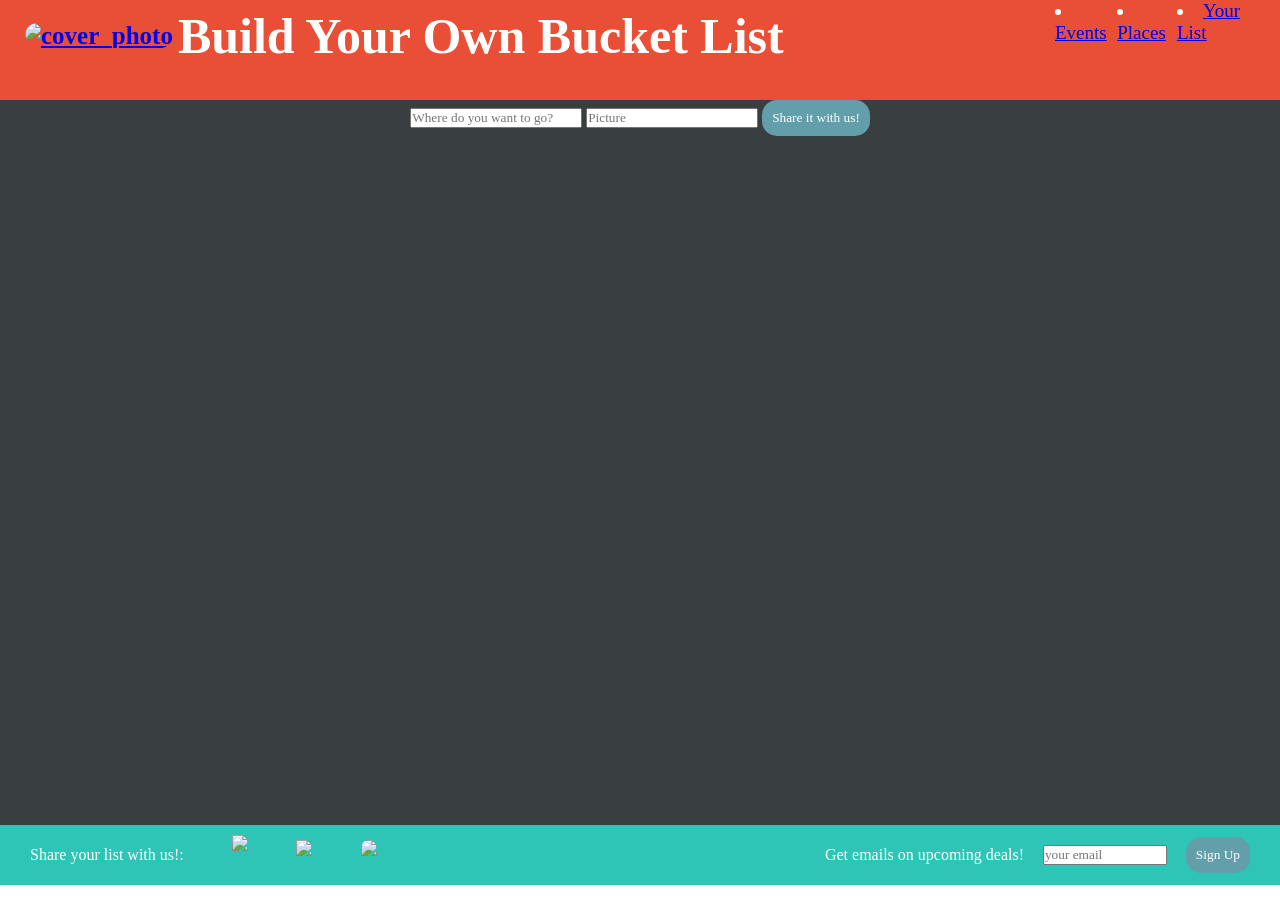
==== client/events.html @ a3668deb "end of day 3" ====
<!DOCTYPE html>
<html lang="en">
<head>
    <meta charset="UTF-8">
    <meta http-equiv="X-UA-Compatible" content="IE=edge">
    <meta name="viewport" content="width=device-width, initial-scale=1.0">
    <link rel="stylesheet" href="./index.css">
    <title>Capstone</title>
</head>
<body>
    <header>
  
        <div class="logo">
            <a href="./index.html">  
            <img id="cover" src="https://drive.google.com/uc?export=view&id=1-hg5C0dDAZeLxZxiZDHr_RTlMfPPLevF
          "alt="cover_photo"/></a>
          
          <h1>Build Your Own Bucket List</h1>
        </div>
        
        <nav>
            <ol></ol>
            <li class="nav-links"><a href="./events.html">Events</a></li>
            <li class="nav-links"><a href="./places.html">Places</a></li>
            <li class="nav-links"><a href="./list.html">Your List</a></li>
            </ol>
        </nav>
        
      </header>
      <main>

        
        <section id="eventsCard"></section>

    

        <section id="nextHobbie">
            <input type="text" placeholder="Where do you want to go?" id="placeName">
            <input type="text" placeholder="Picture" id="placePicture">
            <button id="addAPlace">Share it with us!</button>
        </section>

      

      </main>
      
        
      
      <footer>
        <p>Share your list with us!:</p>
         <img class= "insta" id="social" src="https://drive.google.com/uc?export=view&id=1fjSmlz1QQVB61N2lrOB5ENH-TkLJZ7Ws"/>
          <img  class="facebook" id="social" src="https://drive.google.com/uc?export=view&id=1iSI8t52MFH2q6IilHgGPaz-khsYFOwS_"/>
        <img class="twitter" id="social" src="https://drive.google.com/uc?export=view&id=1MM7wD__d_3sEYjTIyWSNrYAZoNEfwH1G"/>
        <section class="email-sign-up">
          <p>Get emails on upcoming deals!</p>
          <input type="text" placeholder="your email"/>
          <button id="sign-up">Sign Up</button>
        </section>
      </footer>





    <script src = "https://unpkg.com/axios/dist/axios.min.js"></script>
    <script src ="./index.js"></script>
</body>
</html>
---- client/index.css ----
* {
    margin: 0;
    padding: 0;
    font-family: 'Gideon Roman', cursive;
  }
  
  header {
    height: 100px;
    background-color:#E94F37;
    display: flex;
    align-items: baseline;
    justify-content: space-between;
    color: white;
    padding: 0px 25px;
    font-size: 19px;
  }
  
  .logo {
    display: flex;
    align-items: center;
    font-weight: 700;
    line-height: 1;
    font-size: 25px;
    
  }
  
  #cover{
    height:100px;
    margin-right: 5px;
    border-radius: 50px;
  }
  #cover:hover {
    transform: scale(1.02,1.02);
  }
  
  nav {
    display: flex;
    width: 200px;
    justify-content: space-between;
  }
  
  .nav-links:hover {
    color: #222222;
    cursor: pointer;
    font-weight: 800;
  }
  #placeName {
    width:fit-content;
    height: fit-content;
    
}
#placePicture {
width: fit-content;
height: fit-content;

}

#placesPic{
    height: 175px;
    width: 175px;
    border-radius: 15px;
    object-fit: cover;
}

  main{
   display: flex;
    flex-wrap: wrap;
    justify-content: center;
    background-color: #393E41;
    min-height: calc(100vh - 175px);
  }
  
  button{
    background-color:#639FAB;
    border: none;
    padding: 10px 10px;
    color: white;
    border-radius: 15px;
  }
  button:hover{
    transform: scale(1.02,1.02);
  }
  
  input{
    width: 120px;
  }
  
  footer{
    display: flex;
    background-color:#2EC4B6;
    height: 60px;
    padding: 0px 30px;
    align-items: center;
    justify-content: space-between;
    color: white;
  }
  .insta{
    height: 40px;
    }
  .facebook{
    height: 30px;
    }
  .twitter{
    height: 30px;
    border-radius: 50px;
  }
  #social:hover{
    transform: scale(1.25, 1.25);
      }
  .email-sign-up{
   display: flex;
    align-items: center;
    width: 425px;
    justify-content: space-between;
    padding-left:400px;
  }
  
  .event-template{
    display: flex;
    flex-direction: column;
    align-items: center;
    justify-content: center;
    border: solid;
    border-color: #F6F7EB;
    height: 280px;
    width: 195px;
    border-radius: 20px;
    color: #CC7700;
    margin: 25px;
  }

  .place-template{
    display: flex;
    flex-direction: column;
    align-items: center;
    justify-content: center;
    border: solid;
    border-color: #F6F7EB;
    height: 280px;
    width: 195px;
    border-radius: 20px;
    color: #CC7700;
    margin: 25px;
  }

  
  .placesPic {
    height: 175px;
    width: 175px;
    border-radius: 15px;
    padding: 5px;
    object-fit: cover;
  }
  .placesPic:hover{
    transform: scale(1.02,1.02);
  }
  
  .eventspic {
    height: 175px;
    width: 175px;
    border-radius: 15px;
    padding: 5px;
    object-fit: cover;
  }
  .eventspic:hover{
    transform: scale(1.02,1.02);
  }
  .plan{
    height: 50px;
    background-color:#E94F37;
    display: flex;
    position:sticky;
    top: 0;
    justify-content: left;
    align-items: center;
    color: white;
    padding-left: 40px;
  }
  
  .add-btn:hover, 
  #sign-up:hover {
    background-color:black;
    box-shadow: 0 0 15px black;
  }
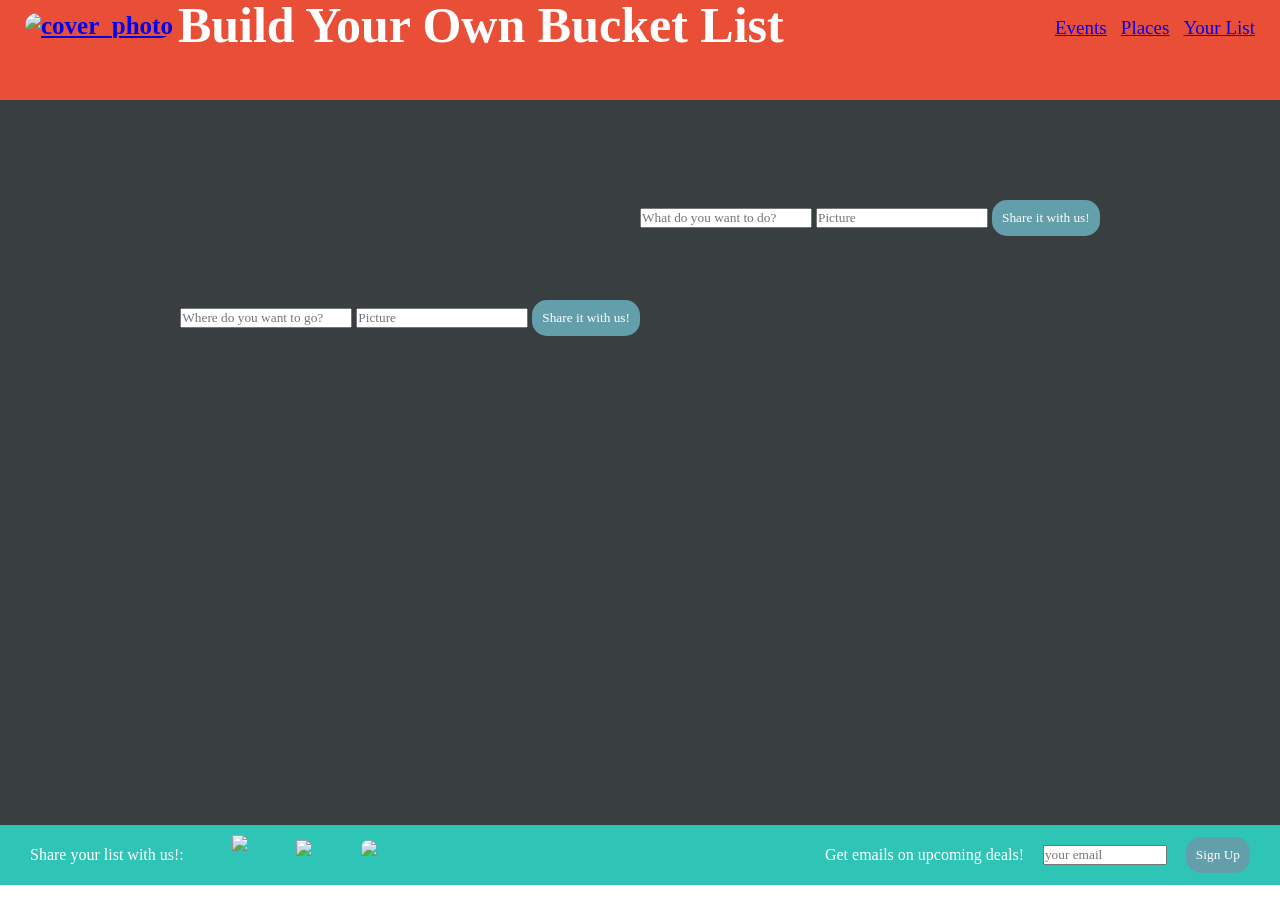
==== commit a32b5435: "functionality and endpoints complete with some styling" ====
--- a/client/events.html
+++ b/client/events.html
@@ -19,11 +19,11 @@
         </div>
         
         <nav>
-            <ol></ol>
+            
             <li class="nav-links"><a href="./events.html">Events</a></li>
             <li class="nav-links"><a href="./places.html">Places</a></li>
             <li class="nav-links"><a href="./list.html">Your List</a></li>
-            </ol>
+            
         </nav>
         
       </header>
@@ -33,11 +33,15 @@
         <section id="eventsCard"></section>
 
     
-
-        <section id="nextHobbie">
+        <section id="nextAdventure">
             <input type="text" placeholder="Where do you want to go?" id="placeName">
             <input type="text" placeholder="Picture" id="placePicture">
             <button id="addAPlace">Share it with us!</button>
+        </section>
+        <section id="nextHobby">
+            <input type="text" placeholder="What do you want to do?" id="eventName">
+            <input type="text" placeholder="Picture" id="eventPicture">
+            <button id="addAnEvent">Share it with us!</button>
         </section>
 
       
--- a/client/index.css
+++ b/client/index.css
@@ -38,18 +38,32 @@
     width: 200px;
     justify-content: space-between;
   }
-  
+  .nav-links{
+    display: flex;
+  }
   .nav-links:hover {
     color: #222222;
     cursor: pointer;
     font-weight: 800;
   }
+
+ 
   #placeName {
     width:fit-content;
     height: fit-content;
     
 }
 #placePicture {
+width: fit-content;
+height: fit-content;
+
+}
+#eventName {
+    width:fit-content;
+    height: fit-content;
+    
+}
+#eventPicture {
 width: fit-content;
 height: fit-content;
 
@@ -143,6 +157,34 @@
     margin: 25px;
   }
 
+  .list-template{
+    display: flex;
+    flex-direction: column;
+    align-items: center;
+    justify-content: center;
+    border: solid;
+    border-color: #F6F7EB;
+    height: 280px;
+    width: 195px;
+    border-radius: 20px;
+    color: #CC7700;
+    margin: 25px;
+  }
+
+  .event-list-template{
+    display: flex;
+    flex-direction: column;
+    align-items: center;
+    justify-content: center;
+    border: solid;
+    border-color: #F6F7EB;
+    height: 280px;
+    width: 195px;
+    border-radius: 20px;
+    color: #CC7700;
+    margin: 25px;
+  }
+
   
   .placesPic {
     height: 175px;
@@ -155,14 +197,14 @@
     transform: scale(1.02,1.02);
   }
   
-  .eventspic {
+  .eventsPic {
     height: 175px;
     width: 175px;
     border-radius: 15px;
     padding: 5px;
     object-fit: cover;
   }
-  .eventspic:hover{
+  .eventsPic:hover{
     transform: scale(1.02,1.02);
   }
   .plan{
@@ -181,4 +223,24 @@
   #sign-up:hover {
     background-color:black;
     box-shadow: 0 0 15px black;
+  }
+
+  #nextAdventure{
+padding-top: 200px;
+  }
+  #nextHobby{
+    padding-top: 100px;
+
+  }
+
+  .places-card, .events-card {
+    display: flex;
+    flex-direction: row;
+    flex-wrap: wrap;
+    /* justify-content: space-between; */
+    align-items: flex-start;
+    width: 100%;
+  }
+  .hidden{
+    display: none;
   }
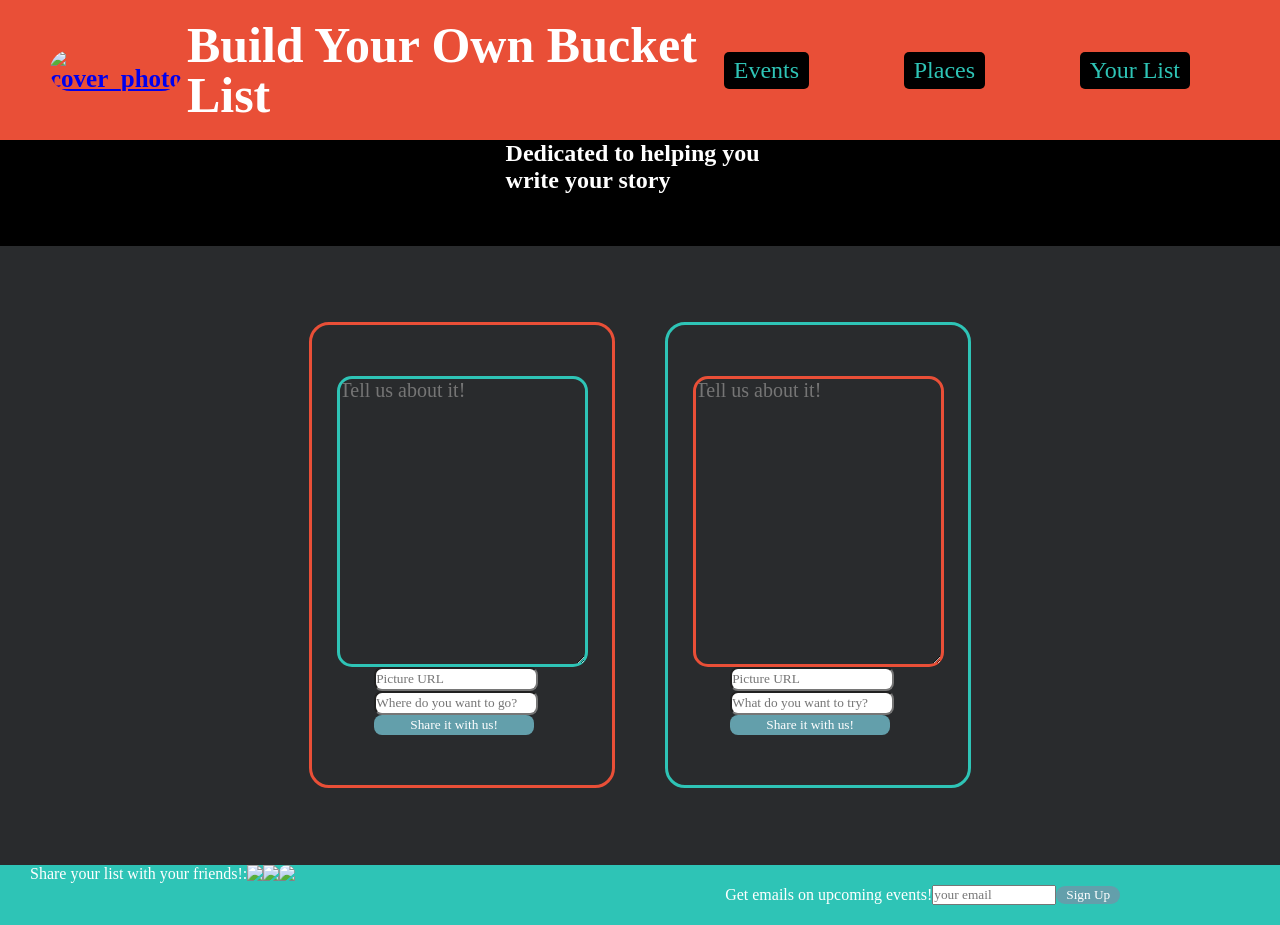
==== commit 03c65cf2: "polished" ====
--- a/client/events.html
+++ b/client/events.html
@@ -11,52 +11,59 @@
     <header>
   
         <div class="logo">
-            <a href="./index.html">  
-            <img id="cover" src="https://drive.google.com/uc?export=view&id=1-hg5C0dDAZeLxZxiZDHr_RTlMfPPLevF
-          "alt="cover_photo"/></a>
+        <a href="./index.html">  
+        <img id="cover" src="https://drive.google.com/uc?export=view&id=1-hg5C0dDAZeLxZxiZDHr_RTlMfPPLevF
+      "alt="cover_photo"/></a>
           
           <h1>Build Your Own Bucket List</h1>
         </div>
         
         <nav>
             
-            <li class="nav-links"><a href="./events.html">Events</a></li>
-            <li class="nav-links"><a href="./places.html">Places</a></li>
-            <li class="nav-links"><a href="./list.html">Your List</a></li>
+            <a class="nav-links" href="./events.html">Events</a>
+            <a class="nav-links" href="./places.html">Places</a>
+            <a class="nav-links" href="./list.html">Your List</a>
             
         </nav>
         
       </header>
       <main>
-
+        <h2 class="intro">Dedicated to helping you write your story</h2>
         
-        <section id="eventsCard"></section>
-
+        
+        <section  id="eventsCard"></section>
+        
+        <div class="create-place-template">
+            
+            <section id="nextAdventure">
+                <textarea placeholder="Tell us about it!" id="placeDescription"></textarea>
+                <div class ="center"><input type="text" placeholder="Picture URL" id="placePicture">
+                <input type="text" placeholder="Where do you want to go?" id="placeName">
+                <button id="addAPlace">Share it with us!</button></div>
+            </section>
+        </div>
+        
+        
+        <div class="create-event-template">
+            <section id="nextHobby">
+                <textarea placeholder="Tell us about it!" id="eventDescription"></textarea>
+               <div class="center"> <input type="text" placeholder="Picture URL" id="eventPicture">
+                <input type="text" placeholder="What do you want to try?" id="eventName">
+                <button id="addAnEvent">Share it with us!</button></div>
+            </section>
+        </div>
     
-        <section id="nextAdventure">
-            <input type="text" placeholder="Where do you want to go?" id="placeName">
-            <input type="text" placeholder="Picture" id="placePicture">
-            <button id="addAPlace">Share it with us!</button>
-        </section>
-        <section id="nextHobby">
-            <input type="text" placeholder="What do you want to do?" id="eventName">
-            <input type="text" placeholder="Picture" id="eventPicture">
-            <button id="addAnEvent">Share it with us!</button>
-        </section>
-
-      
-
-      </main>
-      
+    </main>
+    
         
       
       <footer>
-        <p>Share your list with us!:</p>
-         <img class= "insta" id="social" src="https://drive.google.com/uc?export=view&id=1fjSmlz1QQVB61N2lrOB5ENH-TkLJZ7Ws"/>
-          <img  class="facebook" id="social" src="https://drive.google.com/uc?export=view&id=1iSI8t52MFH2q6IilHgGPaz-khsYFOwS_"/>
-        <img class="twitter" id="social" src="https://drive.google.com/uc?export=view&id=1MM7wD__d_3sEYjTIyWSNrYAZoNEfwH1G"/>
+        <p>Share your list with your friends!:</p>
+         <img class= "insta" id="social" src="https://drive.google.com/uc?export=view&id=1fjSmlz1QQVB61N2lrOB5ENH-TkLJZ7Ws" onclick="window.open('https://www.instagram.com', '_blank')" />
+          <img  class="facebook" id="social" src="https://drive.google.com/uc?export=view&id=1iSI8t52MFH2q6IilHgGPaz-khsYFOwS_" onclick="window.open('https://www.facebook.com', '_blank')"/>
+        <img class="twitter" id="social" src="https://drive.google.com/uc?export=view&id=1MM7wD__d_3sEYjTIyWSNrYAZoNEfwH1G" onclick="window.open('https://www.twitter.com', '_blank')"/>
         <section class="email-sign-up">
-          <p>Get emails on upcoming deals!</p>
+          <p>Get emails on upcoming events!</p>
           <input type="text" placeholder="your email"/>
           <button id="sign-up">Sign Up</button>
         </section>
--- a/client/index.css
+++ b/client/index.css
@@ -8,10 +8,10 @@
     height: 100px;
     background-color:#E94F37;
     display: flex;
-    align-items: baseline;
+    align-items: center;
     justify-content: space-between;
     color: white;
-    padding: 0px 25px;
+    padding: 20px 50px;
     font-size: 19px;
   }
   
@@ -35,61 +35,98 @@
   
   nav {
     display: flex;
-    width: 200px;
+    width: 50%;
     justify-content: space-between;
+    align-items: center;
   }
   .nav-links{
     display: flex;
+    color:#2EC4B6;
+    font-size: 24px;
+    margin: 0 40px;
+    text-decoration: none;
+    border-radius: 5px;
+    background-color: black;
+    margin-left:10px;
+    padding: 5px 10px
   }
   .nav-links:hover {
-    color: #222222;
+    color: #CC7700;
     cursor: pointer;
     font-weight: 800;
   }
 
+  .intro{
+    color: white;
+    background-color:black;
+    padding-left:39.5%;
+    padding-right: 39.5%;
+  }
+
  
-  #placeName {
-    width:fit-content;
-    height: fit-content;
-    
-}
-#placePicture {
-width: fit-content;
-height: fit-content;
-
-}
-#eventName {
-    width:fit-content;
-    height: fit-content;
-    
-}
-#eventPicture {
-width: fit-content;
-height: fit-content;
-
-}
-
-#placesPic{
-    height: 175px;
-    width: 175px;
+  #placeName, #addAPlace, #eventName,  #addAnEvent, #placePicture, #eventPicture {
+    display: flex;
+    flex-direction: column;
+    justify-content: center;
+    align-items: center;
+    border-radius: 8px;
+    width:160px;
+    height: 20px;
+    
+}
+
+#placeDescription {
+    display: flex;
+    flex-direction: column;
+    justify-content: center;
+    height: 285px;
+    width: 245px;
+    max-width: 285px;
     border-radius: 15px;
     object-fit: cover;
+    background-color: #292b2d;
+    border: solid;
+    border-color: #2EC4B6;
+    align-items: center;
+    color:white;
+    font-size: 20px;
+}
+#eventDescription {
+    display: flex;
+    justify-content: center;
+    height: 285px;
+    width: 245px;
+    border-radius: 15px;
+    object-fit: cover;
+    background-color: #292b2d;
+    border: solid;
+    border-color:#E94F37;
+    color: white;
+    font-size: 20px;
+    
+}
+#eventDescription:hover{
+    transform: scale(1.02,1.02);
+}
+#placeDescription:hover{
+    transform: scale(1.02,1.02);
 }
 
   main{
    display: flex;
     flex-wrap: wrap;
     justify-content: center;
-    background-color: #393E41;
+    background-color: #292b2d;
     min-height: calc(100vh - 175px);
   }
   
   button{
     background-color:#639FAB;
     border: none;
-    padding: 10px 10px;
-    color: white;
-    border-radius: 15px;
+    
+    padding: 1px 10px;
+    color: white;
+    border-radius: 20px;
   }
   button:hover{
     transform: scale(1.02,1.02);
@@ -104,12 +141,12 @@
     background-color:#2EC4B6;
     height: 60px;
     padding: 0px 30px;
-    align-items: center;
-    justify-content: space-between;
+    align-items:flex-start;
+    justify-content:flex-start;
     color: white;
   }
   .insta{
-    height: 40px;
+    height: 35px;
     }
   .facebook{
     height: 30px;
@@ -125,8 +162,9 @@
    display: flex;
     align-items: center;
     width: 425px;
-    justify-content: space-between;
+    justify-content: flex-end;
     padding-left:400px;
+    padding-top: 20px;
   }
   
   .event-template{
@@ -135,9 +173,9 @@
     align-items: center;
     justify-content: center;
     border: solid;
-    border-color: #F6F7EB;
-    height: 280px;
-    width: 195px;
+    border-color: #2EC4B6;
+    height: 460px;
+    width: 300px;
     border-radius: 20px;
     color: #CC7700;
     margin: 25px;
@@ -149,9 +187,9 @@
     align-items: center;
     justify-content: center;
     border: solid;
-    border-color: #F6F7EB;
-    height: 280px;
-    width: 195px;
+    border-color: #E94F37;
+    height: 460px;
+    width: 300px;
     border-radius: 20px;
     color: #CC7700;
     margin: 25px;
@@ -163,9 +201,9 @@
     align-items: center;
     justify-content: center;
     border: solid;
-    border-color: #F6F7EB;
-    height: 280px;
-    width: 195px;
+    border-color: #E94F37;
+    height: 460px;
+    width: 300px;
     border-radius: 20px;
     color: #CC7700;
     margin: 25px;
@@ -177,32 +215,57 @@
     align-items: center;
     justify-content: center;
     border: solid;
-    border-color: #F6F7EB;
-    height: 280px;
-    width: 195px;
-    border-radius: 20px;
-    color: #CC7700;
-    margin: 25px;
-  }
-
-  
+    border-color: #2EC4B6; ;
+    height: 460px;
+    width: 300px;
+    border-radius: 20px;
+    color: #CC7700;
+    margin: 25px;
+  }
+  .create-event-template{
+    display: flex;
+    flex-direction: column;
+    align-items: center;
+    justify-content: center;
+    border: solid;
+    border-color: #2EC4B6; ;
+    height: 460px;
+    width: 300px;
+    border-radius: 20px;
+    color: #CC7700;
+    margin: 25px;
+  }
+  
+.create-place-template{
+    display: flex;
+    flex-direction: column;
+    align-items: center;
+    justify-content: center;
+    border: solid;
+    border-color:#E94F37;
+    height: 460px;
+    width: 300px;
+    border-radius: 20px;
+    color: #CC7700;
+    margin: 25px;
+  }
   .placesPic {
-    height: 175px;
-    width: 175px;
+    height: 285px;
+    width: 245px;
     border-radius: 15px;
-    padding: 5px;
-    object-fit: cover;
+    object-fit: cover;
+    z-index: 2;
   }
   .placesPic:hover{
     transform: scale(1.02,1.02);
   }
   
   .eventsPic {
-    height: 175px;
-    width: 175px;
+    height: 285px;
+    width: 245px;
     border-radius: 15px;
-    padding: 5px;
-    object-fit: cover;
+    object-fit: cover;
+    z-index: 2;
   }
   .eventsPic:hover{
     transform: scale(1.02,1.02);
@@ -225,22 +288,63 @@
     box-shadow: 0 0 15px black;
   }
 
-  #nextAdventure{
-padding-top: 200px;
-  }
-  #nextHobby{
-    padding-top: 100px;
-
-  }
-
-  .places-card, .events-card {
+
+  #placesCard, #eventsCard, #placeListCard, #eventListCard{
     display: flex;
     flex-direction: row;
     flex-wrap: wrap;
-    /* justify-content: space-between; */
     align-items: flex-start;
     width: 100%;
   }
   .hidden{
-    display: none;
-  }+    opacity: 0%;
+    
+  }
+  .container{
+    position: relative;
+    align-items: flex-start;
+    padding-right: 50%;
+    
+  }
+  .fix{
+    display: flex;
+    flex-direction: column;
+    align-items: center;
+  }
+  .text{
+    align-items: flex-start;
+    position: absolute;
+    top: 0;
+    left: 0;
+    z-index: 1;
+    height: 195px;
+    width: 195px;
+    font-size: 13px;
+    object-fit: cover;
+    
+    
+    
+  }
+
+.confirm{
+    display: flex;
+    align-items: center;
+    width: 425px;
+    justify-content: flex-end;
+    padding-left:400px;
+}
+  .ratingbtn{
+    display: inline-flexbox;
+   justify-content: center;
+   padding-left: 20px;
+   padding-right: 20px;
+  }
+  #place-stars, #event-stars{
+    text-align: center;
+
+  }
+  .center{
+    justify-content: center;
+    padding-left: 15%;
+  }
+ 
